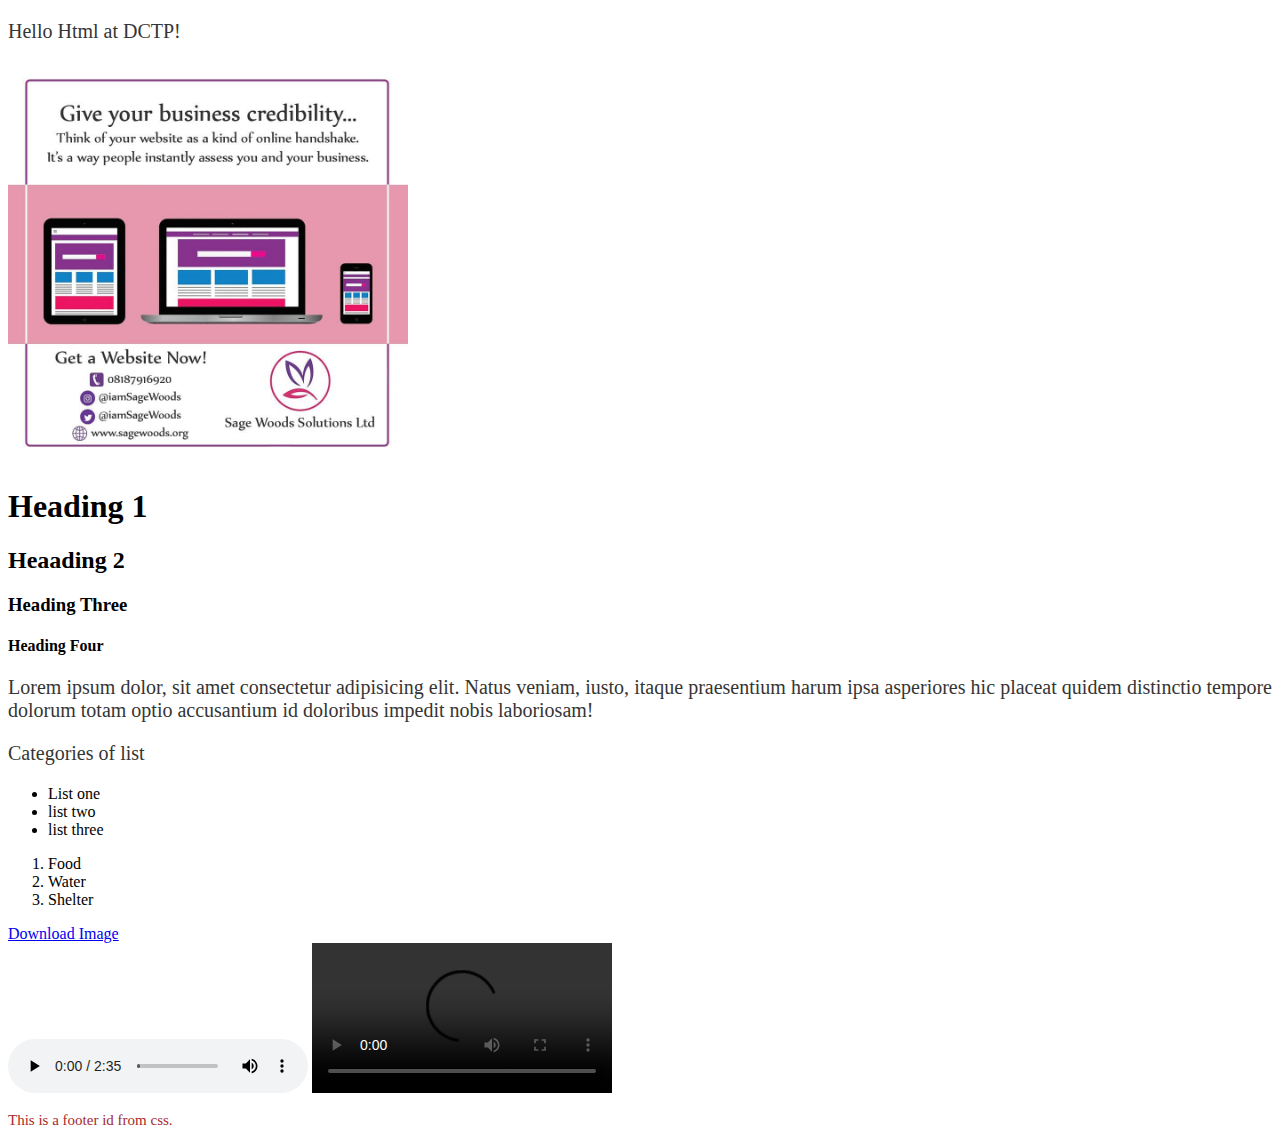
==== index.html @ 73f6e82b "Introduction to CSS" ====
<!DOCTYPE html>
<html lang="en">
  <head>
    <meta charset="UTF-8" />
    <meta name="viewport" content="width=device-width, initial-scale=1.0" />
    <title>Document</title>
    <link href="./assets/styles/index.css" rel="stylesheet">
  </head>
  <body>
    <!-- This is a comment   -->
    <p>Hello Html at DCTP!</p>
    <!--Display Image -->
    <img src="./assets/images/img01.jpg" width="400px" alt="An image" />
    <!-- Headings in HTML   -->
    <h1>Heading 1</h1>
    <h2>Heaading 2</h2>
    <h3>Heading Three</h3>
    <h4>Heading Four</h4>
    <p>Lorem ipsum dolor, sit amet consectetur adipisicing elit. Natus veniam, iusto, itaque praesentium harum ipsa asperiores hic placeat quidem distinctio tempore dolorum totam optio accusantium id doloribus impedit nobis laboriosam!
    </p>
    <section>
        <p>Categories of list</p>
        <ul>
            <li>List one</li>
            <li>list two</li>
            <li>list three</li>
        </ul>
        <ol>
            <li>Food</li>
            <li>Water</li>
            <li>Shelter</li>
        </ol>
    </section>
    <section>
        <!-- Handling Download Attribute-->
            <a href="./assets/images/img01.jpg" download>Download Image </a>
    </section>
    <section>
        <!--Handling Media Attibutes-->
        <!--Play audio in html-->
        <audio src="./assets/audio/away.mp3" controls>Away by Davido</audio>
        <!--Play/Embed video in html-->
        <video src="./assets/video/vid.mp4" controls></video>
    </section>
  </body>
  <footer>
    <p id="footer-p"> This is a footer id from css.</p>
  </footer>
</html>
---- assets/styles/index.css ----
/* Element Selector*/
p {
    color: rgb(53, 53, 53);
    font-size: 20px;
    text-align: justify;
}

#footer-p {
    color: brown;
    font-size: 15px;
}
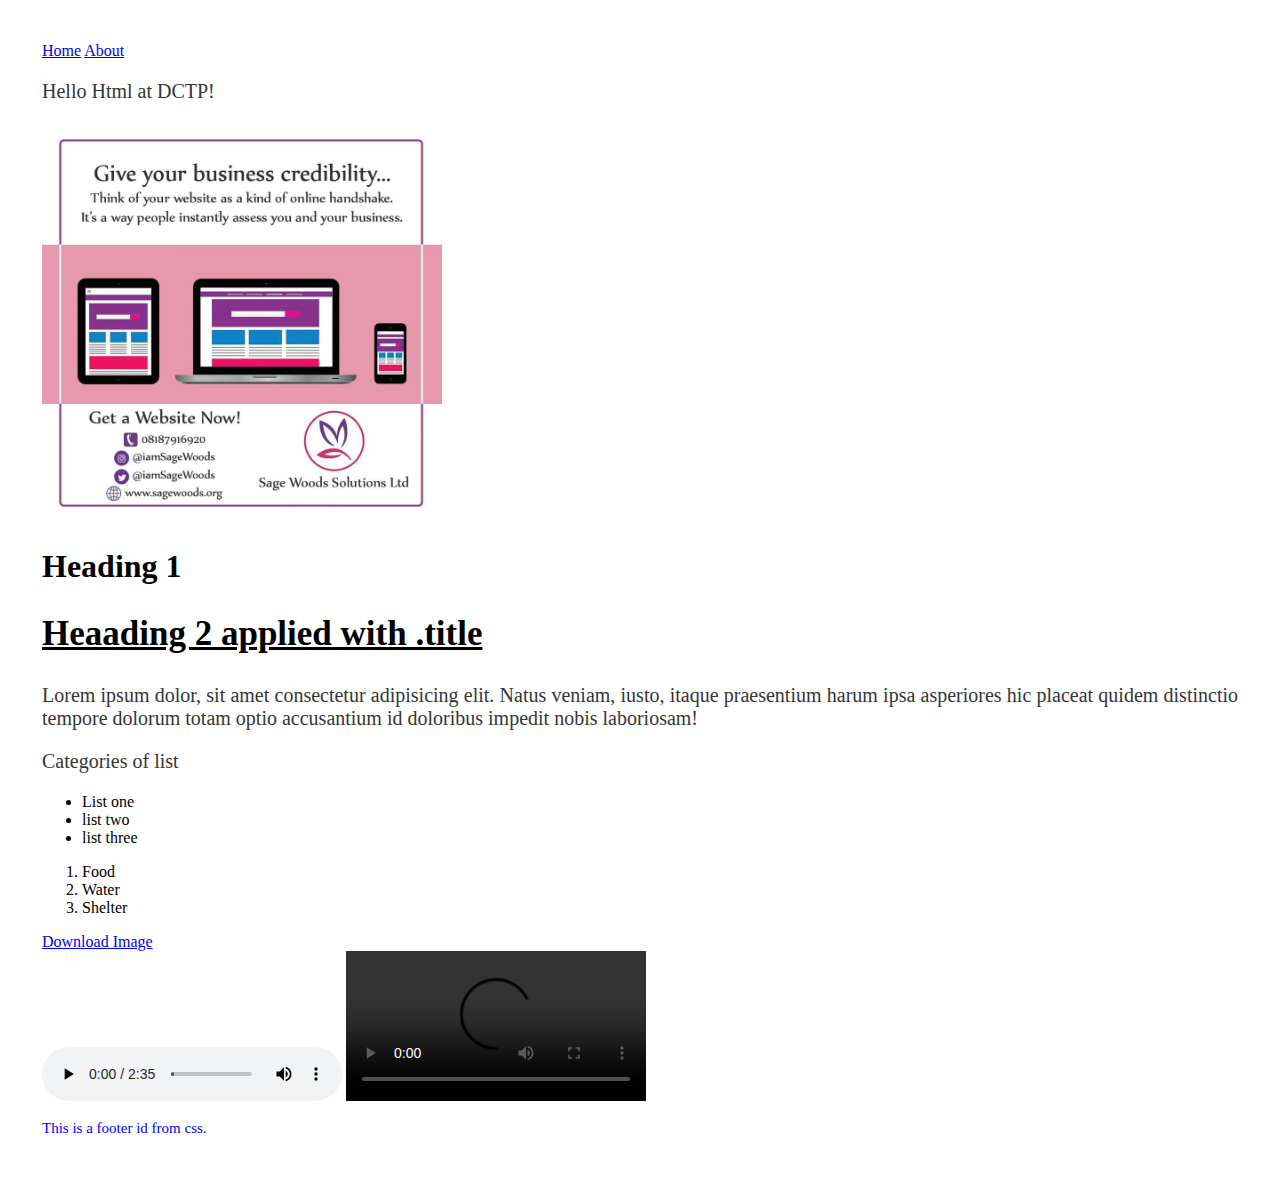
==== commit a74ea989: "Assignment A" ====
--- a/index.html
+++ b/index.html
@@ -4,46 +4,61 @@
     <meta charset="UTF-8" />
     <meta name="viewport" content="width=device-width, initial-scale=1.0" />
     <title>Document</title>
-    <link href="./assets/styles/index.css" rel="stylesheet">
+    <link href="./assets/styles/index.css" rel="stylesheet" />
   </head>
   <body>
     <!-- This is a comment   -->
-    <p>Hello Html at DCTP!</p>
-    <!--Display Image -->
-    <img src="./assets/images/img01.jpg" width="400px" alt="An image" />
-    <!-- Headings in HTML   -->
-    <h1>Heading 1</h1>
-    <h2>Heaading 2</h2>
-    <h3>Heading Three</h3>
-    <h4>Heading Four</h4>
-    <p>Lorem ipsum dolor, sit amet consectetur adipisicing elit. Natus veniam, iusto, itaque praesentium harum ipsa asperiores hic placeat quidem distinctio tempore dolorum totam optio accusantium id doloribus impedit nobis laboriosam!
-    </p>
-    <section>
+    <header>
+      <nav>
+        <!-- Internal Navigation-->
+        <a href="./">Home</a>
+        <a href="./about.html">About</a>
+      </nav>
+    </header>
+    <main>
+      <p>Hello Html at DCTP!</p>
+      <!--Display Image -->
+      <img src="./assets/images/img01.jpg" width="400px" alt="An image" />
+      <!-- Headings in HTML   -->
+      <h1>Heading 1</h1>
+      <article>
+        <section>
+          <h2 class="title">Heaading 2 applied with .title</h2>
+          <p>
+            Lorem ipsum dolor, sit amet consectetur adipisicing elit. Natus
+            veniam, iusto, itaque praesentium harum ipsa asperiores hic placeat
+            quidem distinctio tempore dolorum totam optio accusantium id
+            doloribus impedit nobis laboriosam!
+          </p>
+        </section>
+      </article>
+      <section>
         <p>Categories of list</p>
         <ul>
-            <li>List one</li>
-            <li>list two</li>
-            <li>list three</li>
+          <li>List one</li>
+          <li>list two</li>
+          <li>list three</li>
         </ul>
         <ol>
-            <li>Food</li>
-            <li>Water</li>
-            <li>Shelter</li>
+          <li>Food</li>
+          <li>Water</li>
+          <li>Shelter</li>
         </ol>
-    </section>
-    <section>
+      </section>
+      <section>
         <!-- Handling Download Attribute-->
-            <a href="./assets/images/img01.jpg" download>Download Image </a>
-    </section>
-    <section>
+        <a href="./assets/images/img01.jpg" download>Download Image </a>
+      </section>
+      <section>
         <!--Handling Media Attibutes-->
         <!--Play audio in html-->
         <audio src="./assets/audio/away.mp3" controls>Away by Davido</audio>
         <!--Play/Embed video in html-->
         <video src="./assets/video/vid.mp4" controls></video>
-    </section>
+      </section>
+    </main>
   </body>
   <footer>
-    <p id="footer-p"> This is a footer id from css.</p>
+    <p id="footer-p">This is a footer id from css.</p>
   </footer>
 </html>
--- a/assets/styles/index.css
+++ b/assets/styles/index.css
@@ -1,11 +1,37 @@
+:root {
+    --bg-color-1: black;
+    --custom-p-color: blue;
+}
+/*Grid Container */
+.grid-container {
+    display: grid;
+}
+html, body {
+    font-family: Cambria, Cochin, Georgia, Times, 'Times New Roman', serif;
+    padding: 20px;
+    margin: 1px;
+}
+header {
+    padding: 10 solid grey;
+}
+.nav, .main {
+    max-width: 1200px;
+    margin: 0 auto;
+}
 /* Element Selector*/
 p {
     color: rgb(53, 53, 53);
     font-size: 20px;
     text-align: justify;
 }
-
+/* ID Selector */
 #footer-p {
-    color: brown;
+    color: var(--custom-p-color);
     font-size: 15px;
-}+}
+/* Class Selector */
+.title {
+    font-size: 35px;
+    font-weight: 800;
+    text-decoration: underline;
+}
